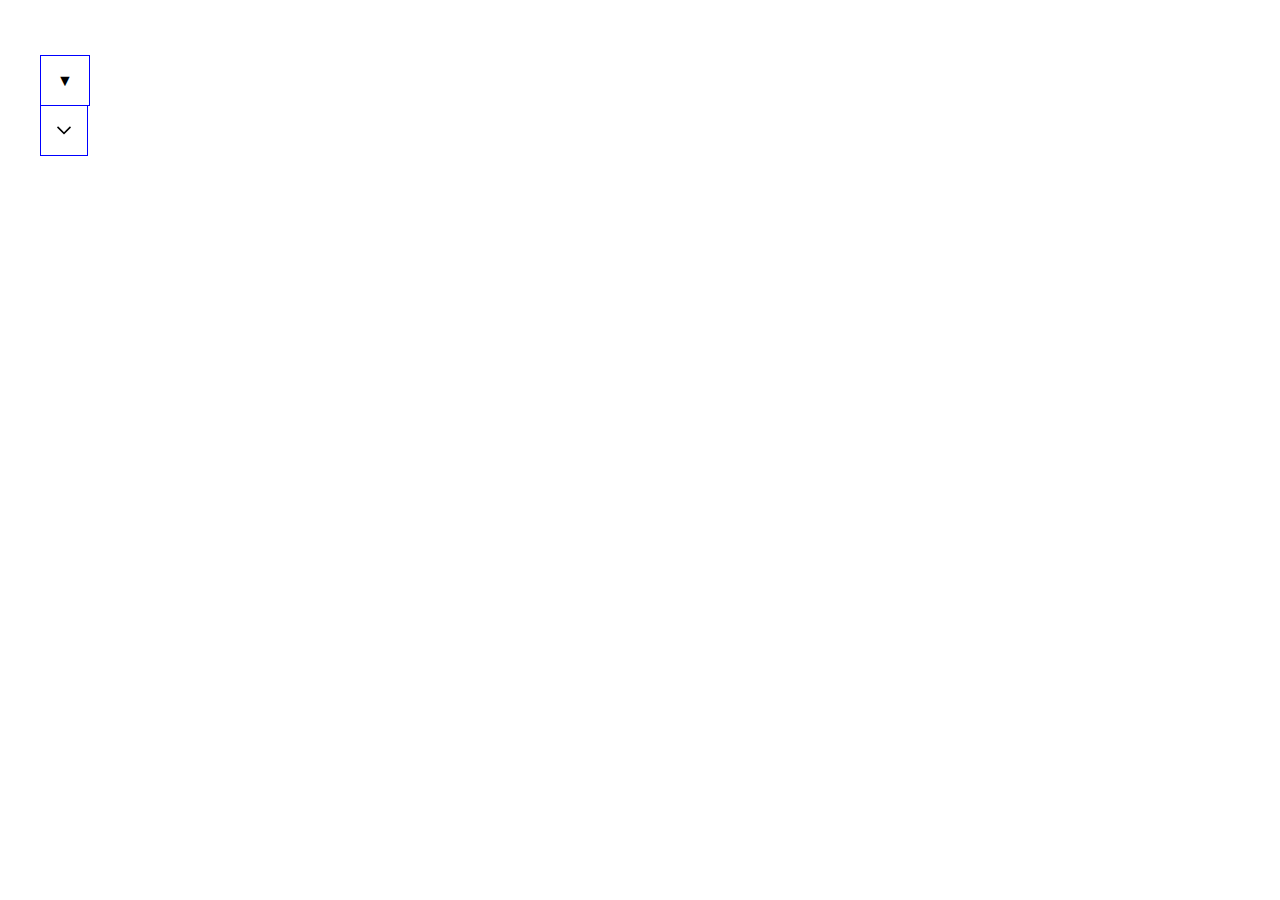
==== toggle.html @ a45d3c4d "Add toggle issues and bump scr" ====
<!DOCTYPE html>
<html>
  <head>
    <title>Fontawesome Css Content Toggle Issue</title>

    <script src="jquery.js"></script>
    <script src="app.js"></script>
    <link rel="stylesheet" media="all" href="app.css" />
  </head>

  <body>
    <div>
      <a class="toggle"><i> </i></a>
    </div>
    <div>
      <a class="fa-toggle"><i> </i></a>
    </div>
    <script src="everything.js"></script>
  </body>
</html>
---- app.css ----
body {
  padding: 2em;
  font-family: sans-serif;
}

div {
  margin-top: 2rem;
}

.user {
  color: white;
  background-color: gray;
  padding: 1em;
}

.user:before {
  display: none;
  content: "\f007";
}

.user .svg-inline--fa {
  padding-right: 0.5em;
}

/* Toggle */
.toggle, .fa-toggle {
  padding: 1rem;
  border: 1px solid blue;
}

.toggle.collapsed, .fa-toggle.collapsed {
  border: 1px solid pink;
}


.toggle:after {
  content: "\25BC";
}

.toggle.collapsed:after {
  content: "\25C0";
}

.fa-toggle:after {
  font-family: 'Font Awesome 5 Regular';
  content: "\f078";
  display:none;
}

.fa-toggle.collapsed:after {
  font-family: 'Font Awesome 5 Regular';
  content: "\f053";
  display:none;
}
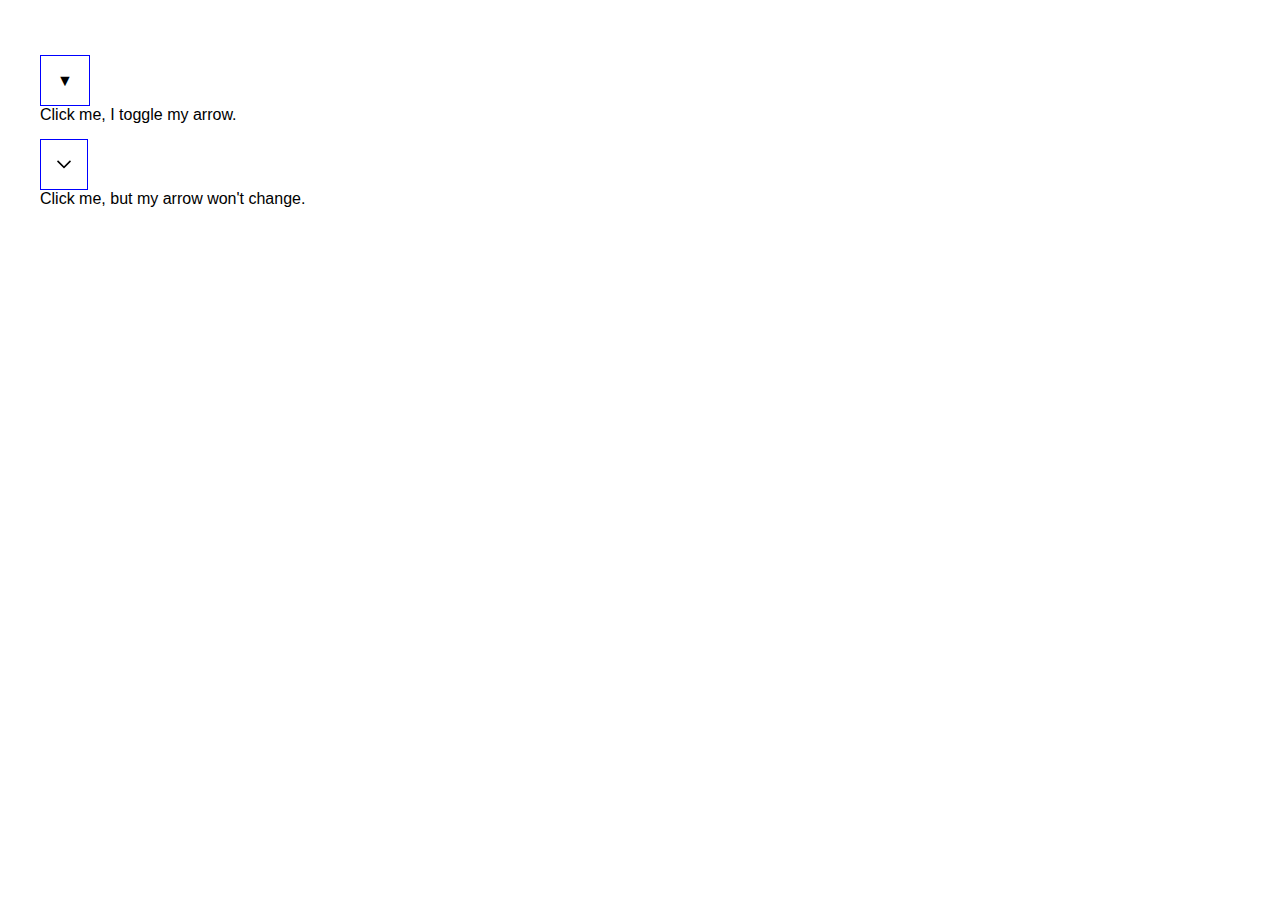
==== commit 5fae9faf: "Instructions" ====
--- a/toggle.html
+++ b/toggle.html
@@ -11,9 +11,11 @@
   <body>
     <div>
       <a class="toggle"><i> </i></a>
+      <p>Click me, I toggle my arrow.</p>
     </div>
     <div>
       <a class="fa-toggle"><i> </i></a>
+      <p>Click me, but my arrow won't change.
     </div>
     <script src="everything.js"></script>
   </body>
